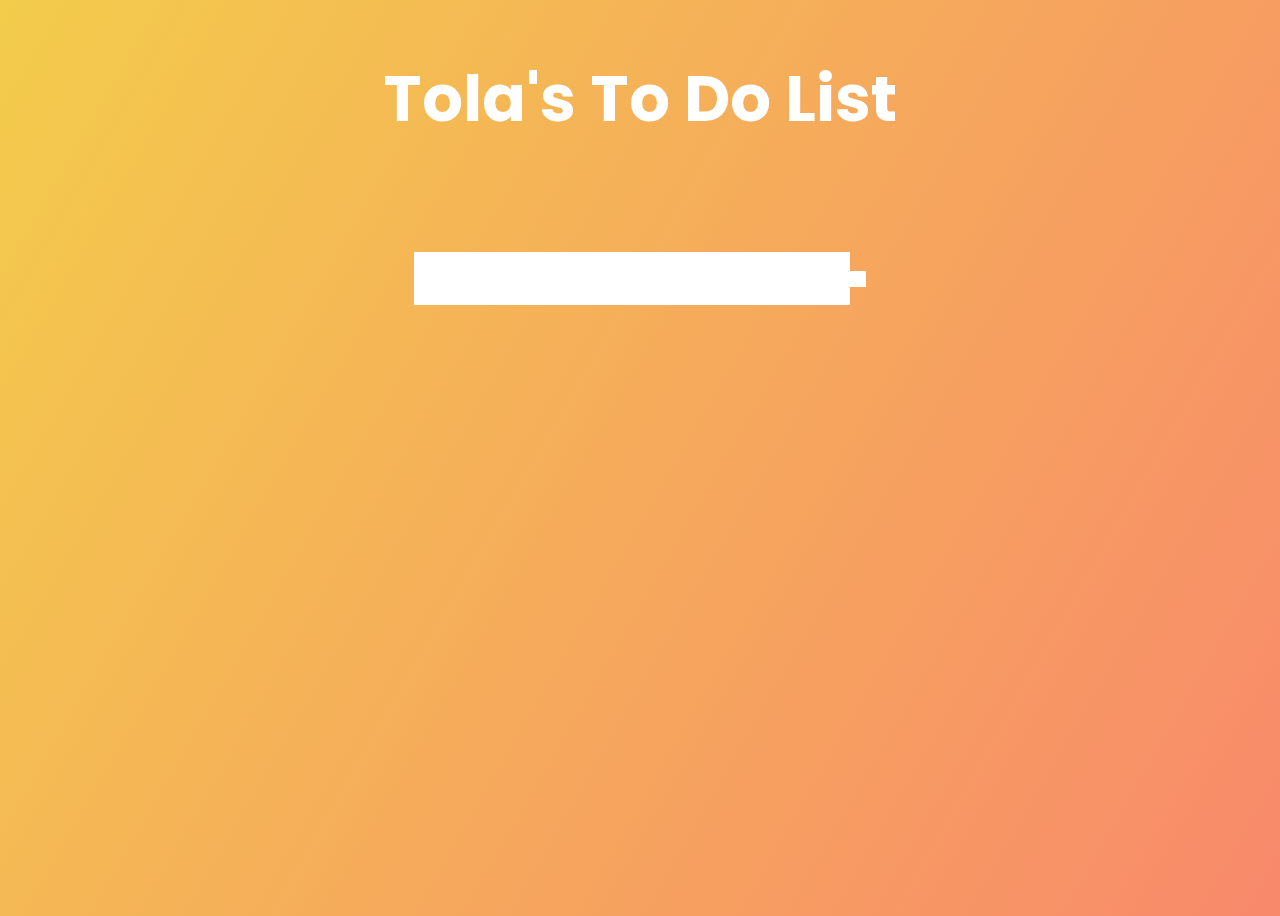
==== toDo.html @ df6513cd "hello world" ====
<!DOCTYPE html>
<html lang="en">
<head>
  <meta charset="UTF-8">
  <meta http-equiv="X-UA-Compatible" content="IE=edge">
  <meta name="viewport" content="width=device-width, initial-scale=1.0">
  <link rel="preconnect" href="https://fonts.gstatic.com">
<link href="https://fonts.googleapis.com/css2?family=Akaya+Telivigala&family=Poppins:wght@100&display=swap" rel="stylesheet">
<link rel="stylesheet" href="https://cdnjs.cloudflare.com/ajax/libs/font-awesome/5.15.2/css/all.min.css" integrity="sha512-HK5fgLBL+xu6dm/Ii3z4xhlSUyZgTT9tuc/hSrtw6uzJOvgRr2a9jyxxT1ely+B+xFAmJKVSTbpM/CuL7qxO8w==" crossorigin="anonymous" />
  <link rel="stylesheet" href="toDo.css">
  <title>To Do List</title>
</head>
<body>
  <header>
    <h1>Tola's To Do List</h1>
  </header>
 <form>
    <input class="todo-input" type="text">
    <button class="todo-button" type="submit">
      <i class="fas fa-plus-square"></i>
    </button>
    </form>
    <div class="todo-container" >
      <ul class="todo-list" > </ul>
 </div>
  
  <script src="toDo.js"></script>
</body>
</html>
---- toDo.css ----
body {
  background-image: linear-gradient(120deg, #f3cc4b, #f8896b);
  color: white;
  font-family: "poppins",sans-serif;
  min-height: 100vh;
}
header{
  font-size: 2rem;
}
header, form{
  min-height: 20vh;
  display: flex;
  justify-content: center;
  align-items: center;
}
form input, form button{
  padding: 0.5rem;
  font-size: 2rem;
  border: none;
  background: white;
}
form button{
  color: #f8896b;
  background: white;
  cursor: pointer;
  transition: all 0.3s ease;
}
form button:hover{
  background: #f8896b;
  color: white;
}
.todo-container {
  display: flex;
  justify-content: center;
  align-items: center;
}
.todo-list{
   min-width: 30%;
   list-style: none;
}
.todo{
  margin: 0.5rem;
  background: white;
  color: black;
  font-size: 1.5rem;
  display: flex;
  justify-content: space-between;
  align-items: center;
  font-weight: bolder;
}
.todo li{
  flex: 1;
}
.trash-btn, .complete-btn{
  background: #d6836c;
  color: white;
  border: none;
  padding: 1rem;
  cursor: pointer;
  font-size: 1rem;
}
.complete-btn{
  background: #ffd902;
}
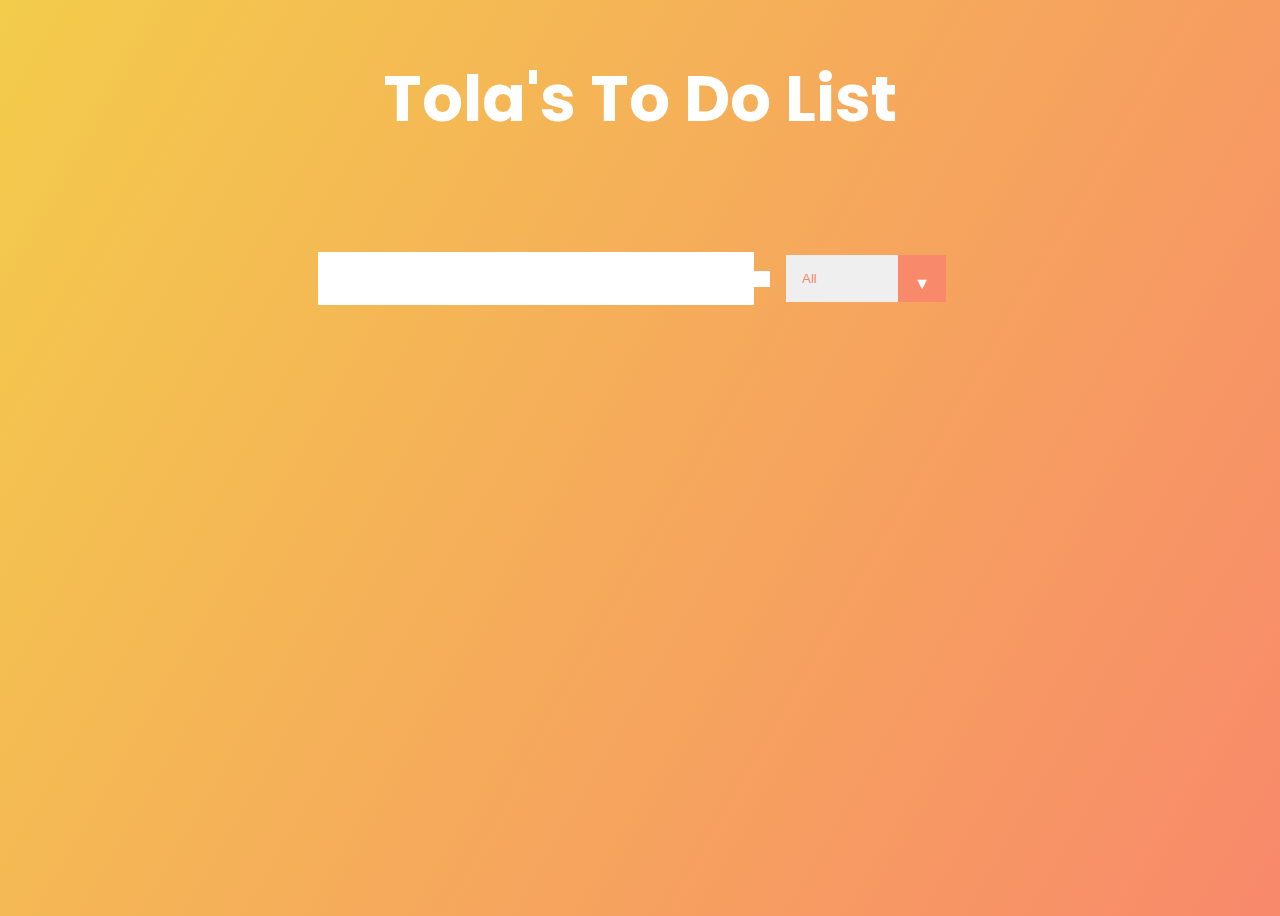
==== commit 8324cebe: "commit again" ====
--- a/toDo.html
+++ b/toDo.html
@@ -19,6 +19,13 @@
     <button class="todo-button" type="submit">
       <i class="fas fa-plus-square"></i>
     </button>
+    <div class="select">
+      <select name="todos" class="filter-todo">
+        <option value="all">All</option>
+        <option value="completed">Completed</option>
+        <option value="uncompleted">Uncompleted</option>
+      </select>
+    </div>
     </form>
     <div class="todo-container" >
       <ul class="todo-list" > </ul>
--- a/toDo.css
+++ b/toDo.css
@@ -47,12 +47,13 @@
   justify-content: space-between;
   align-items: center;
   font-weight: bolder;
+  transition: all 0.5s ease;
 }
 .todo li{
   flex: 1;
 }
 .trash-btn, .complete-btn{
-  background: #d6836c;
+  background: #f8896b;
   color: white;
   border: none;
   padding: 1rem;
@@ -61,4 +62,51 @@
 }
 .complete-btn{
   background: #ffd902;
+}
+.todo-item{
+  padding: 0rem 0.5rem;
+}
+.fa-trash, .fa-check{
+  pointer-events: none;
+}
+.completed{
+  text-decoration: line-through;
+  opacity: 0.5;
+}
+.fall{
+transform: translateY(8rem) rotateZ(20deg);
+opacity: 0;
+}
+select{
+  -webkit-appearance: none;
+  -moz-appearance: none;
+  appearance: none;
+  outline: none;
+  border: none;
+}
+
+.select{
+  margin: 1rem;
+  position: relative;
+  overflow: hidden;
+}
+select{
+  color: #f8896b;
+  width: 10rem;
+  cursor: pointer;
+  padding: 1rem;
+}
+.select::after{
+  content: "\25BC";
+  position: absolute;
+  background: #f8896b;
+  top: 0;
+  right: 0;
+  padding: 1rem;
+  pointer-events: none;
+  transition: all 0.3s ease;
+}
+.select:hover::after{
+  color: #f8896b;
+  background: white;
 }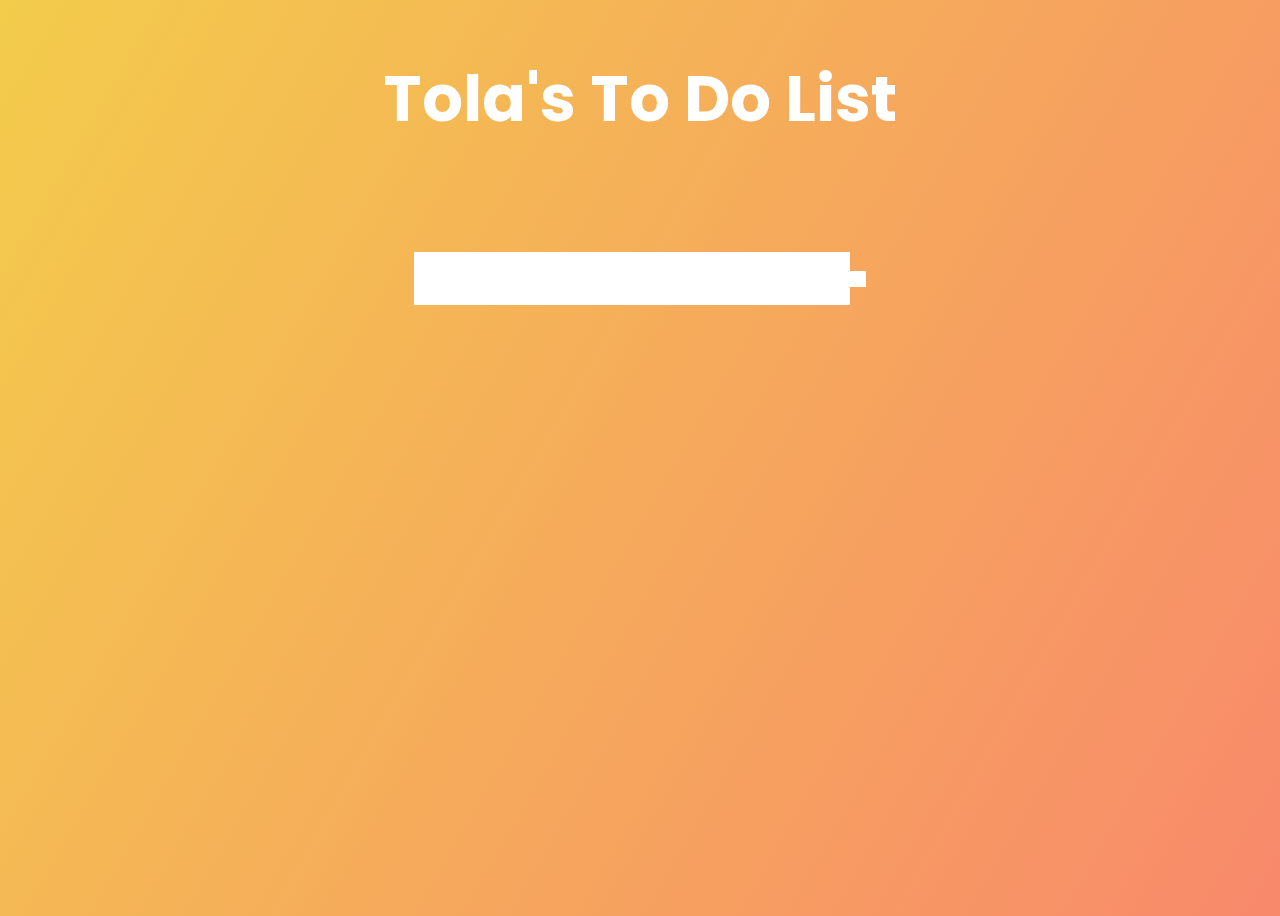
==== commit 5a802bd6: "commit again" ====
--- a/toDo.html
+++ b/toDo.html
@@ -19,12 +19,7 @@
     <button class="todo-button" type="submit">
       <i class="fas fa-plus-square"></i>
     </button>
-    <div class="select">
-      <select name="todos" class="filter-todo">
-        <option value="all">All</option>
-        <option value="completed">Completed</option>
-        <option value="uncompleted">Uncompleted</option>
-      </select>
+    
     </div>
     </form>
     <div class="todo-container" >
--- a/toDo.css
+++ b/toDo.css
@@ -1,4 +1,8 @@
- body {
+@viewport {
+  width: device-width ;
+  zoom: 1.0 ;
+} 
+body {
   background-image: linear-gradient(120deg, #f3cc4b, #f8896b);
   color: white;
   font-family: "poppins",sans-serif;
@@ -77,36 +81,3 @@
 transform: translateY(8rem) rotateZ(20deg);
 opacity: 0;
 }
-select{
-  -webkit-appearance: none;
-  -moz-appearance: none;
-  appearance: none;
-  outline: none;
-  border: none;
-}
-
-.select{
-  margin: 1rem;
-  position: relative;
-  overflow: hidden;
-}
-select{
-  color: #f8896b;
-  width: 10rem;
-  cursor: pointer;
-  padding: 1rem;
-}
-.select::after{
-  content: "\25BC";
-  position: absolute;
-  background: #f8896b;
-  top: 0;
-  right: 0;
-  padding: 1rem;
-  pointer-events: none;
-  transition: all 0.3s ease;
-}
-.select:hover::after{
-  color: #f8896b;
-  background: white;
-}